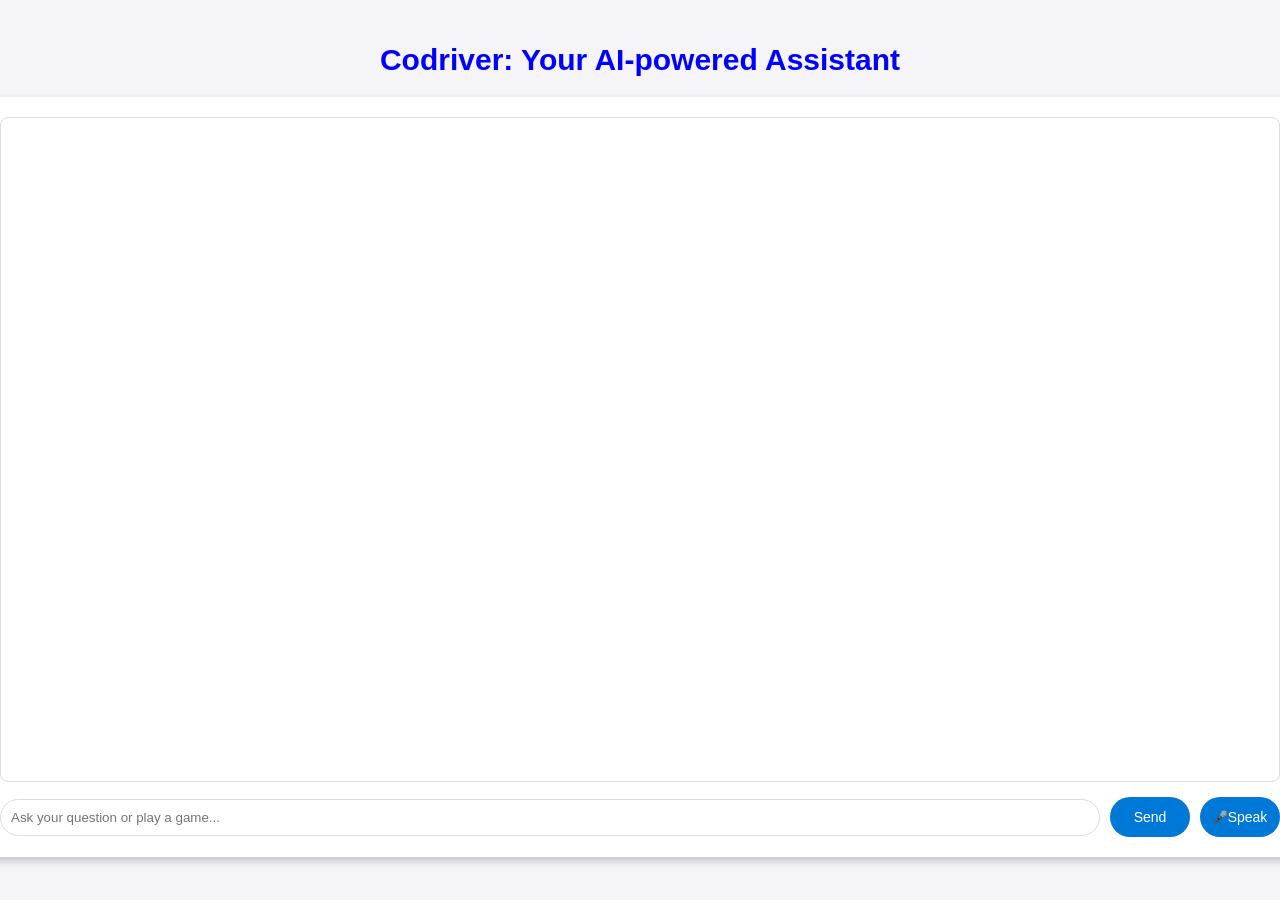
==== codriver.html @ e2db0a2f "v01.2" ====
<!DOCTYPE html>
<html lang="en">
<head>
    <meta charset="UTF-8">
    <meta name="viewport" content="width=device-width, initial-scale=1.0">
    <title>Codriver - Your AI-powered Assistant</title>
    <style>
        body {
            font-family: Arial, sans-serif;
            margin: 0;
            padding: 0;
            background-color: #f4f4f9;
        }
        .fullscreen-container {
            width: 100vw;
            height: 100vh;
            display: flex;
            flex-direction: column;
            align-items: center;
            justify-content: center;
        }
        .title {
            color: blue;
            font-size: 30px; /* Reduced font size */
            font-weight: bold;
            text-align: center;
            margin-bottom: 20px;
        }
        .chat-container {
            width: 100%;
            height: 80%;
            background: white;
            border-radius: 10px;
            box-shadow: 0 4px 8px rgba(0, 0, 0, 0.2);
            padding: 20px;
            display: flex;
            flex-direction: column;
        }
        .message-area {
            flex: 1;
            overflow-y: auto;
            border: 1px solid #ddd;
            border-radius: 8px;
            padding: 10px;
            margin-bottom: 15px;
        }
        .input-area {
            display: flex;
            gap: 10px;
            align-items: center;
            position: relative;
        }
        .input-area input {
            flex: 1;
            padding: 10px;
            border: 1px solid #ddd;
            border-radius: 20px;
        }
        .input-area button {
            padding: 8px;
            width: 80px;
            height: 40px;
            border: none;
            background-color: #0078d7;
            color: white;
            border-radius: 20px;
            cursor: pointer;
            font-size: 14px;
            display: flex;
            justify-content: center;
            align-items: center;
        }
        .input-area button span {
            font-size: 12px;
        }
        .input-area button:hover {
            background-color: #005cbf;
        }
        .mic-status {
            position: absolute;
            top: -25px; /* Position above the input field */
            left: 50%;
            transform: translateX(-50%);
            font-size: 14px;
            font-weight: bold;
            color: red;
            display: none; /* Hidden by default */
        }
    </style>
</head>
<body>
    <div class="fullscreen-container">
        <!-- Title inside the frame -->
        <div class="title">
            Codriver: Your AI-powered Assistant
        </div>
        <div class="chat-container">
            <div class="message-area" id="messageArea">
                <!-- Messages will appear here -->
            </div>
            <div class="input-area">
                <span class="mic-status" id="micStatus">Listening...</span>
                <input type="text" id="userInput" placeholder="Ask your question or play a game...">
                <button onclick="sendMessage()">Send</button>
                <button onclick="startListening()"><span>🎤</span> Speak</button>
            </div>
        </div>
    </div>

    <script>
        const userInput = document.getElementById("userInput");
        const messageArea = document.getElementById("messageArea");
        const micStatus = document.getElementById("micStatus"); // Mic status indicator
        let isGuessingGameActive = false;
        let randomNumber = 0;

        // Enable "Enter" key functionality
        userInput.addEventListener("keypress", function (event) {
            if (event.key === "Enter") {
                sendMessage();
            }
        });

        // Voice recognition setup
        const recognition = new (window.SpeechRecognition || window.webkitSpeechRecognition)();
        recognition.lang = "en-US";
        recognition.interimResults = false;

        recognition.addEventListener("start", () => {
            micStatus.style.display = "block"; // Show mic status
        });

        recognition.addEventListener("end", () => {
            micStatus.style.display = "none"; // Hide mic status
        });

        recognition.addEventListener("result", (event) => {
            const speechToText = event.results[0][0].transcript;
            userInput.value = speechToText;
            sendMessage();
        });

        function startListening() {
            recognition.start();
        }

        async function sendMessage() {
            const input = userInput.value.trim();
            if (!input) return;

            const userMessage = document.createElement("p");
            userMessage.textContent = "You: " + input;
            messageArea.appendChild(userMessage);

            let response;

            if (isGuessingGameActive) {
                const guess = parseInt(input);
                if (isNaN(guess)) {
                    response = "Please enter a valid number between 1 and 10.";
                } else if (guess === randomNumber) {
                    response = "Congratulations! You guessed it right!";
                    isGuessingGameActive = false; // End the game
                } else {
                    response = guess > randomNumber ? "Too high! Try again." : "Too low! Try again.";
                }
            } 
            // Weather-related queries prioritized
            else if (/weather/i.test(input)) {
                response = "I currently can't fetch weather information, but I could integrate a weather API to provide live updates!";
            } 
            // Joke, riddle, fun fact queries
            else if (/joke/i.test(input)) {
                response = getRandomJoke();
            } else if (/riddle/i.test(input)) {
                response = getRandomRiddle();
            } else if (/fun fact/i.test(input)) {
                response = getRandomFunFact();
            } 
            // Time queries
            else if (/time|what time is it/i.test(input)) {
                const currentTime = formatTime(new Date());
                response = `The current time is ${currentTime.text}.`;
            } 
            // Greetings
            else if (/hello|hi/i.test(input)) {
                response = "Hello! How can I assist you today?";
            } 
            // Math queries handled last
            else {
                const mathQuery = input.match(/(?:what'?s|what is|calculate|^)([\d\+\-\*\/\s]+)/i);
                if (mathQuery) {
                    try {
                        const mathExpression = mathQuery[1].replace(/\s+/g, "");
                        const result = Function(`'use strict'; return (${mathExpression})`)();
                        response = `The result is ${result}`;
                    } catch {
                        response = "I couldn't calculate that. Please check your expression.";
                    }
                } else {
                    response = "Sorry, I didn't understand that. Can you try again?";
                }
            }

            const assistantMessage = document.createElement("div");
            assistantMessage.style.display = "flex";
            assistantMessage.style.alignItems = "center";

            const textNode = document.createElement("p");
            textNode.style.color = "blue";
            textNode.textContent = "Codriver: " + response;

            const speakButton = document.createElement("button");
            speakButton.textContent = "🔊";
            speakButton.onclick = () => speak(response);

            assistantMessage.appendChild(textNode);
            assistantMessage.appendChild(speakButton);
            messageArea.appendChild(assistantMessage);

            userInput.value = "";
            messageArea.scrollTop = messageArea.scrollHeight;
        }

        function getRandomJoke() {
            const jokes = [
                "Why don't scientists trust atoms? Because they make up everything!",
                "Why did the scarecrow win an award? Because he was outstanding in his field!",
                "Why do bicycles fall over? Because they're two-tired!"
            ];
            return jokes[Math.floor(Math.random() * jokes.length)];
        }

        function getRandomRiddle() {
            const riddles = [
                "What has keys but can't open locks? A piano.",
                "What can travel around the world while staying in one spot? A stamp.",
                "I speak without a mouth and hear without ears. I have no body, but I come alive with wind. What am I? An echo."
            ];
            return riddles[Math.floor(Math.random() * riddles.length)];
        }

        function getRandomFunFact() {
            const funFacts = [
                "Did you know honey never spoils?",
                "Did you know a single cloud can weigh over a million pounds?",
                "Did you know bananas are berries, but strawberries aren't?"
            ];
            return funFacts[Math.floor(Math.random() * funFacts.length)];
        }

        function formatTime(date) {
            const hours = date.getHours() % 12 || 12;
            const minutes = String(date.getMinutes()).padStart(2, "0");
            const spokenMinutes = minutes === "00" ? "o'clock" : minutes.split("").join(" ");
            const period = date.getHours() >= 12 ? "PM" : "AM";

            return {
                text: `${hours}:${minutes} ${period}`,
                spoken: `${hours} ${spokenMinutes} ${period}`
            };
        }

                function speak(text) {
            const utterance = new SpeechSynthesisUtterance(text);
            utterance.lang = "en-US";

            const voices = window.speechSynthesis.getVoices();
            utterance.voice = voices.find(voice =>
                voice.name.includes("Microsoft") ||
                voice.name.includes("Google") ||
                voice.name.includes("Natural")
            ) || voices[0];

            utterance.pitch = 1.0;
            utterance.rate = 0.9;
            utterance.volume = 1.0;

            window.speechSynthesis.speak(utterance);
        }
    </script>
</body>
</html>
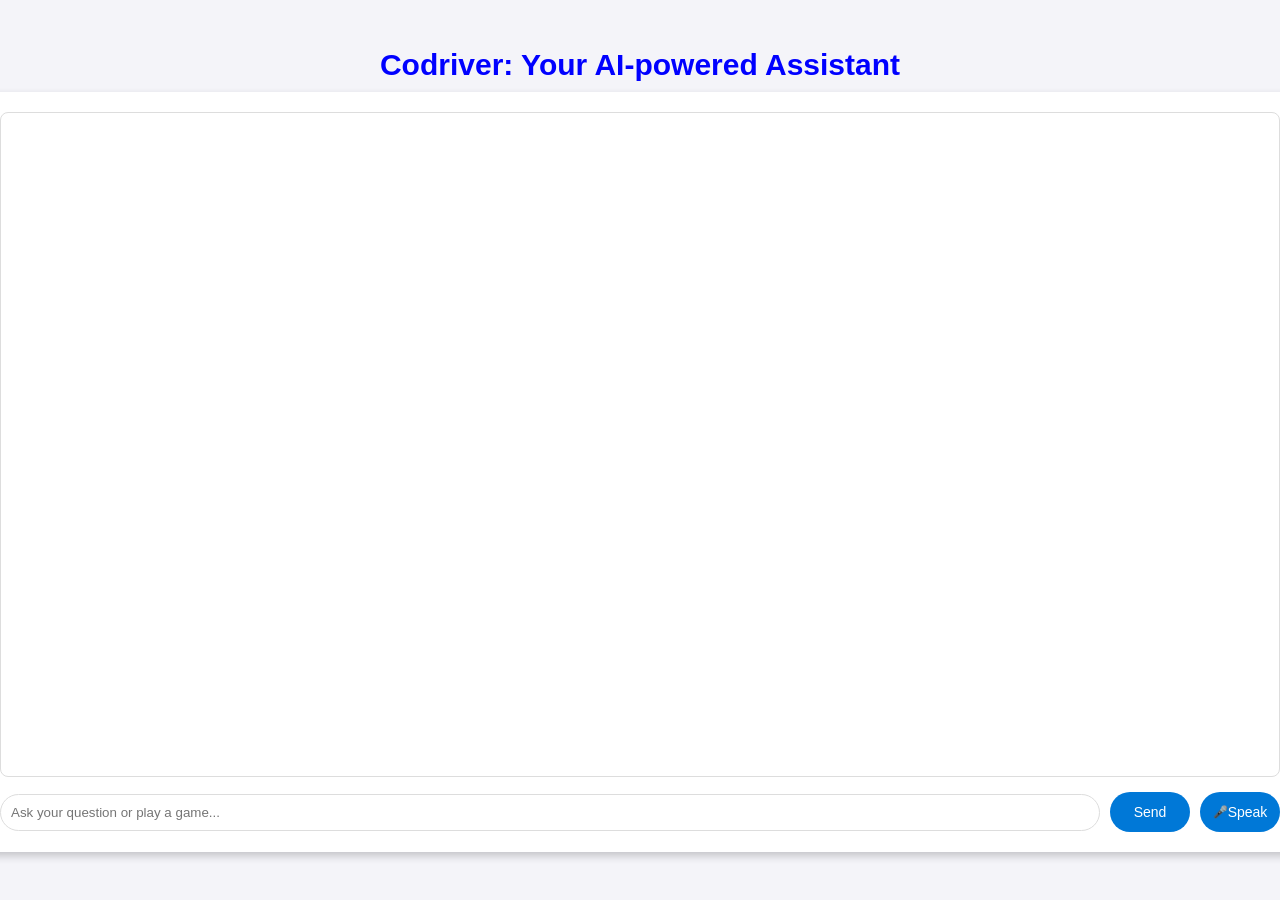
==== commit 9b717fa6: "v01.3" ====
--- a/codriver.html
+++ b/codriver.html
@@ -21,10 +21,17 @@
         }
         .title {
             color: blue;
-            font-size: 30px; /* Reduced font size */
+            font-size: 30px;
             font-weight: bold;
             text-align: center;
-            margin-bottom: 20px;
+            margin-bottom: 10px;
+        }
+        .mic-status {
+            font-size: 14px;
+            font-weight: bold;
+            color: red;
+            margin-bottom: 10px;
+            display: none;
         }
         .chat-container {
             width: 100%;
@@ -48,7 +55,6 @@
             display: flex;
             gap: 10px;
             align-items: center;
-            position: relative;
         }
         .input-area input {
             flex: 1;
@@ -76,30 +82,19 @@
         .input-area button:hover {
             background-color: #005cbf;
         }
-        .mic-status {
-            position: absolute;
-            top: -25px; /* Position above the input field */
-            left: 50%;
-            transform: translateX(-50%);
-            font-size: 14px;
-            font-weight: bold;
-            color: red;
-            display: none; /* Hidden by default */
-        }
     </style>
 </head>
 <body>
     <div class="fullscreen-container">
-        <!-- Title inside the frame -->
         <div class="title">
             Codriver: Your AI-powered Assistant
         </div>
+        <div class="mic-status" id="micStatus">Listening...</div>
         <div class="chat-container">
             <div class="message-area" id="messageArea">
                 <!-- Messages will appear here -->
             </div>
             <div class="input-area">
-                <span class="mic-status" id="micStatus">Listening...</span>
                 <input type="text" id="userInput" placeholder="Ask your question or play a game...">
                 <button onclick="sendMessage()">Send</button>
                 <button onclick="startListening()"><span>🎤</span> Speak</button>
@@ -110,28 +105,36 @@
     <script>
         const userInput = document.getElementById("userInput");
         const messageArea = document.getElementById("messageArea");
-        const micStatus = document.getElementById("micStatus"); // Mic status indicator
+        const micStatus = document.getElementById("micStatus");
+        const NYT_API_KEY = "A8tN7lYDQlps0uy4xub1BLFVpoHxHgr1"; // NYT API key
+        const RAPID_API_URL = 'https://free-chatgpt-api.p.rapidapi.com/chat-completion-one?prompt=hello';
+        const RAPID_API_OPTIONS = {
+            method: 'GET',
+            headers: {
+                'x-rapidapi-key': '80edef5238msh83482fbd049c54ap1cc41djsn4b6d251414fc',
+                'x-rapidapi-host': 'free-chatgpt-api.p.rapidapi.com'
+            }
+        };
+
         let isGuessingGameActive = false;
         let randomNumber = 0;
 
-        // Enable "Enter" key functionality
         userInput.addEventListener("keypress", function (event) {
             if (event.key === "Enter") {
                 sendMessage();
             }
         });
 
-        // Voice recognition setup
         const recognition = new (window.SpeechRecognition || window.webkitSpeechRecognition)();
         recognition.lang = "en-US";
         recognition.interimResults = false;
 
         recognition.addEventListener("start", () => {
-            micStatus.style.display = "block"; // Show mic status
+            micStatus.style.display = "block";
         });
 
         recognition.addEventListener("end", () => {
-            micStatus.style.display = "none"; // Hide mic status
+            micStatus.style.display = "none";
         });
 
         recognition.addEventListener("result", (event) => {
@@ -142,6 +145,27 @@
 
         function startListening() {
             recognition.start();
+        }
+
+        async function fetchNYTTopStories() {
+            try {
+                const response = await fetch(`https://api.nytimes.com/svc/topstories/v2/home.json?api-key=${NYT_API_KEY}`);
+                const data = await response.json();
+                const articles = data.results.slice(0, 5);
+                return articles.map(article => article.title).join("\n");
+            } catch (error) {
+                return "Sorry, I couldn't fetch the top stories right now.";
+            }
+        }
+
+        async function fetchRapidAPI() {
+            try {
+                const response = await fetch(RAPID_API_URL, RAPID_API_OPTIONS);
+                const result = await response.text();
+                return result;
+            } catch (error) {
+                return "Sorry, I couldn't fetch the information from RapidAPI.";
+            }
         }
 
         async function sendMessage() {
@@ -160,34 +184,34 @@
                     response = "Please enter a valid number between 1 and 10.";
                 } else if (guess === randomNumber) {
                     response = "Congratulations! You guessed it right!";
-                    isGuessingGameActive = false; // End the game
+                    isGuessingGameActive = false;
                 } else {
                     response = guess > randomNumber ? "Too high! Try again." : "Too low! Try again.";
                 }
             } 
-            // Weather-related queries prioritized
-            else if (/weather/i.test(input)) {
-                response = "I currently can't fetch weather information, but I could integrate a weather API to provide live updates!";
-            } 
-            // Joke, riddle, fun fact queries
-            else if (/joke/i.test(input)) {
+            // Handle weather-related queries
+            else if (/weather|forecast|temperature/i.test(input)) {
+                response = "I currently can't fetch live weather information. However, I could integrate a weather API to provide accurate updates!";
+            } else if (/play a game/i.test(input)) {
+                isGuessingGameActive = true;
+                randomNumber = Math.floor(Math.random() * 10) + 1;
+                response = "Great! I have picked a number between 1 and 10. Try to guess it!";
+            } else if (/top stories|news/i.test(input)) {
+                response = await fetchNYTTopStories();
+            } else if (/fetch rapidapi/i.test(input)) {
+                response = await fetchRapidAPI();
+            } else if (/joke/i.test(input)) {
                 response = getRandomJoke();
             } else if (/riddle/i.test(input)) {
                 response = getRandomRiddle();
             } else if (/fun fact/i.test(input)) {
                 response = getRandomFunFact();
-            } 
-            // Time queries
-            else if (/time|what time is it/i.test(input)) {
+            } else if (/time|what time is it/i.test(input)) {
                 const currentTime = formatTime(new Date());
                 response = `The current time is ${currentTime.text}.`;
-            } 
-            // Greetings
-            else if (/hello|hi/i.test(input)) {
+            } else if (/hello|hi/i.test(input)) {
                 response = "Hello! How can I assist you today?";
-            } 
-            // Math queries handled last
-            else {
+            } else {
                 const mathQuery = input.match(/(?:what'?s|what is|calculate|^)([\d\+\-\*\/\s]+)/i);
                 if (mathQuery) {
                     try {
@@ -222,11 +246,13 @@
             messageArea.scrollTop = messageArea.scrollHeight;
         }
 
-        function getRandomJoke() {
+                function getRandomJoke() {
             const jokes = [
                 "Why don't scientists trust atoms? Because they make up everything!",
                 "Why did the scarecrow win an award? Because he was outstanding in his field!",
-                "Why do bicycles fall over? Because they're two-tired!"
+                "Why do bicycles fall over? Because they're two-tired!",
+                "Why was the math book sad? Because it had too many problems.",
+                "Why did the tomato blush? Because it saw the salad dressing!"
             ];
             return jokes[Math.floor(Math.random() * jokes.length)];
         }
@@ -235,16 +261,23 @@
             const riddles = [
                 "What has keys but can't open locks? A piano.",
                 "What can travel around the world while staying in one spot? A stamp.",
-                "I speak without a mouth and hear without ears. I have no body, but I come alive with wind. What am I? An echo."
+                "I speak without a mouth and hear without ears. I have no body, but I come alive with wind. What am I? An echo.",
+                "The more of this you take, the more you leave behind. What is it? Footsteps.",
+                "I am not alive, but I can grow. I don’t have lungs, but I need air. What am I? Fire."
             ];
             return riddles[Math.floor(Math.random() * riddles.length)];
         }
 
         function getRandomFunFact() {
             const funFacts = [
-                "Did you know honey never spoils?",
-                "Did you know a single cloud can weigh over a million pounds?",
-                "Did you know bananas are berries, but strawberries aren't?"
+                "Did you know? Honey never spoils!",
+                "A single cloud can weigh over a million pounds.",
+                "Bananas are berries, but strawberries aren't!",
+                "Sharks existed before trees.",
+                "Octopuses have three hearts.",
+                "The Eiffel Tower can grow taller in the summer.",
+                "There are more stars in the universe than grains of sand on Earth.",
+                "Sloths can take up to a month to digest a single meal."
             ];
             return funFacts[Math.floor(Math.random() * funFacts.length)];
         }
@@ -261,7 +294,7 @@
             };
         }
 
-                function speak(text) {
+        function speak(text) {
             const utterance = new SpeechSynthesisUtterance(text);
             utterance.lang = "en-US";
 
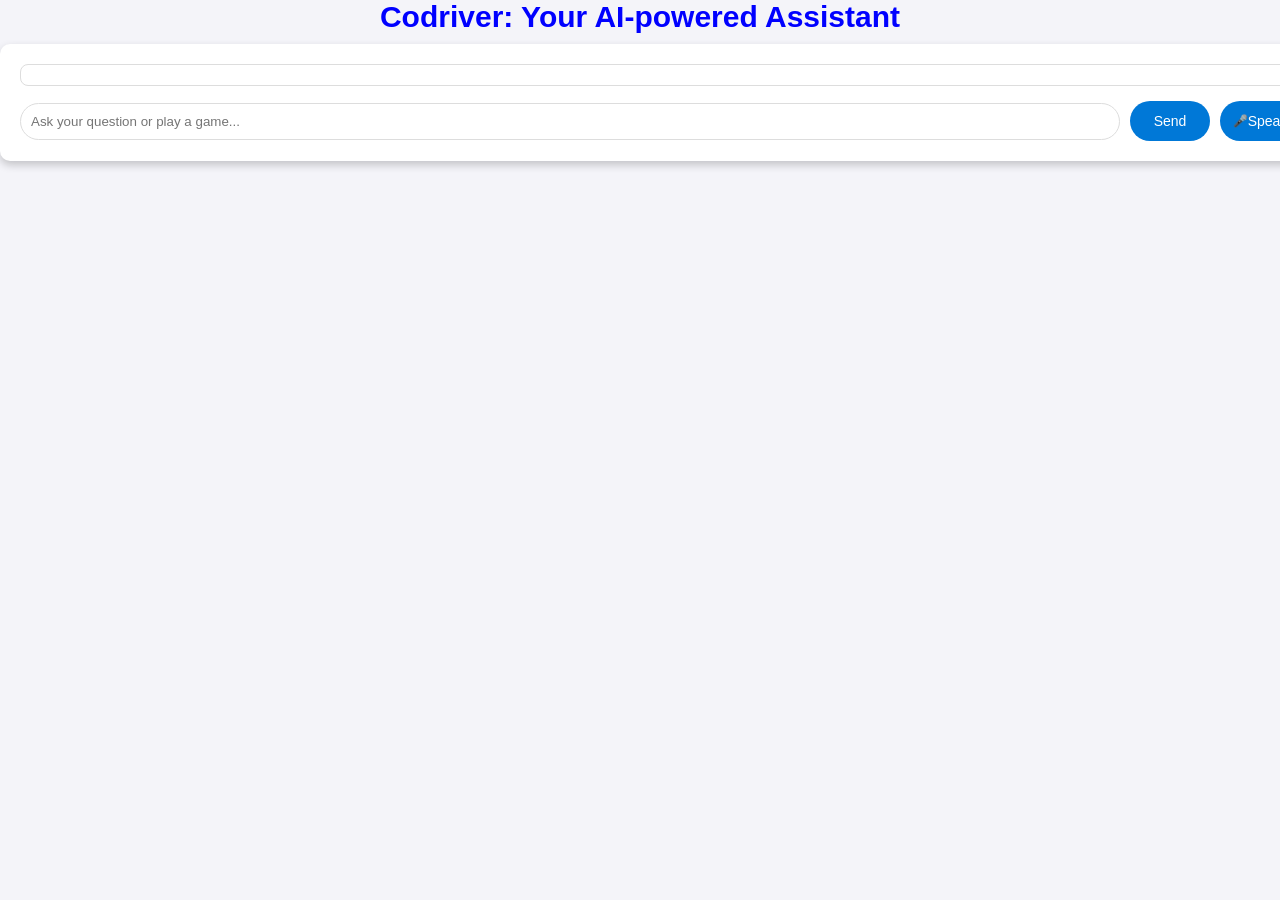
==== commit 5538daed: "v01.4" ====
--- a/codriver.html
+++ b/codriver.html
@@ -13,7 +13,7 @@
         }
         .fullscreen-container {
             width: 100vw;
-            height: 100vh;
+            height: 100vh
             display: flex;
             flex-direction: column;
             align-items: center;
@@ -106,7 +106,7 @@
         const userInput = document.getElementById("userInput");
         const messageArea = document.getElementById("messageArea");
         const micStatus = document.getElementById("micStatus");
-        const NYT_API_KEY = "A8tN7lYDQlps0uy4xub1BLFVpoHxHgr1"; // NYT API key
+        const NYT_API_KEY = "N8j8mb3TSiexCbefuDeT1Ap5MgKPGwmw"; // Updated NYT API key
         const RAPID_API_URL = 'https://free-chatgpt-api.p.rapidapi.com/chat-completion-one?prompt=hello';
         const RAPID_API_OPTIONS = {
             method: 'GET',
@@ -150,11 +150,15 @@
         async function fetchNYTTopStories() {
             try {
                 const response = await fetch(`https://api.nytimes.com/svc/topstories/v2/home.json?api-key=${NYT_API_KEY}`);
+                if (!response.ok) {
+                    throw new Error(`Error: ${response.status} ${response.statusText}`);
+                }
                 const data = await response.json();
                 const articles = data.results.slice(0, 5);
-                return articles.map(article => article.title).join("\n");
+                return articles.map(article => `• ${article.title}`).join("\n");
             } catch (error) {
-                return "Sorry, I couldn't fetch the top stories right now.";
+                console.error("Failed to fetch news:", error);
+                return "Sorry, I couldn't fetch the top stories. Please check your network or API key.";
             }
         }
 
@@ -164,6 +168,7 @@
                 const result = await response.text();
                 return result;
             } catch (error) {
+                console.error("Failed to fetch from RapidAPI:", error);
                 return "Sorry, I couldn't fetch the information from RapidAPI.";
             }
         }
@@ -243,29 +248,7 @@
             messageArea.appendChild(assistantMessage);
 
             userInput.value = "";
-            messageArea.scrollTop = messageArea.scrollHeight;
-        }
-
-                function getRandomJoke() {
-            const jokes = [
-                "Why don't scientists trust atoms? Because they make up everything!",
-                "Why did the scarecrow win an award? Because he was outstanding in his field!",
-                "Why do bicycles fall over? Because they're two-tired!",
-                "Why was the math book sad? Because it had too many problems.",
-                "Why did the tomato blush? Because it saw the salad dressing!"
-            ];
-            return jokes[Math.floor(Math.random() * jokes.length)];
-        }
-
-        function getRandomRiddle() {
-            const riddles = [
-                "What has keys but can't open locks? A piano.",
-                "What can travel around the world while staying in one spot? A stamp.",
-                "I speak without a mouth and hear without ears. I have no body, but I come alive with wind. What am I? An echo.",
-                "The more of this you take, the more you leave behind. What is it? Footsteps.",
-                "I am not alive, but I can grow. I don’t have lungs, but I need air. What am I? Fire."
-            ];
-            return riddles[Math.floor(Math.random() * riddles.length)];
+                        messageArea.scrollTop = messageArea.scrollHeight;
         }
 
         function getRandomFunFact() {
@@ -311,6 +294,28 @@
 
             window.speechSynthesis.speak(utterance);
         }
+
+        function getRandomJoke() {
+            const jokes = [
+                "Why don't scientists trust atoms? Because they make up everything!",
+                "Why did the scarecrow win an award? Because he was outstanding in his field!",
+                "Why do bicycles fall over? Because they're two-tired!",
+                "Why was the math book sad? Because it had too many problems.",
+                "Why did the tomato blush? Because it saw the salad dressing!"
+            ];
+            return jokes[Math.floor(Math.random() * jokes.length)];
+        }
+
+        function getRandomRiddle() {
+            const riddles = [
+                "What has keys but can't open locks? A piano.",
+                "What can travel around the world while staying in one spot? A stamp.",
+                "I speak without a mouth and hear without ears. I have no body, but I come alive with wind. What am I? An echo.",
+                "The more of this you take, the more you leave behind. What is it? Footsteps.",
+                "I am not alive, but I can grow. I don’t have lungs, but I need air. What am I? Fire."
+            ];
+            return riddles[Math.floor(Math.random() * riddles.length)];
+        }
     </script>
 </body>
 </html>
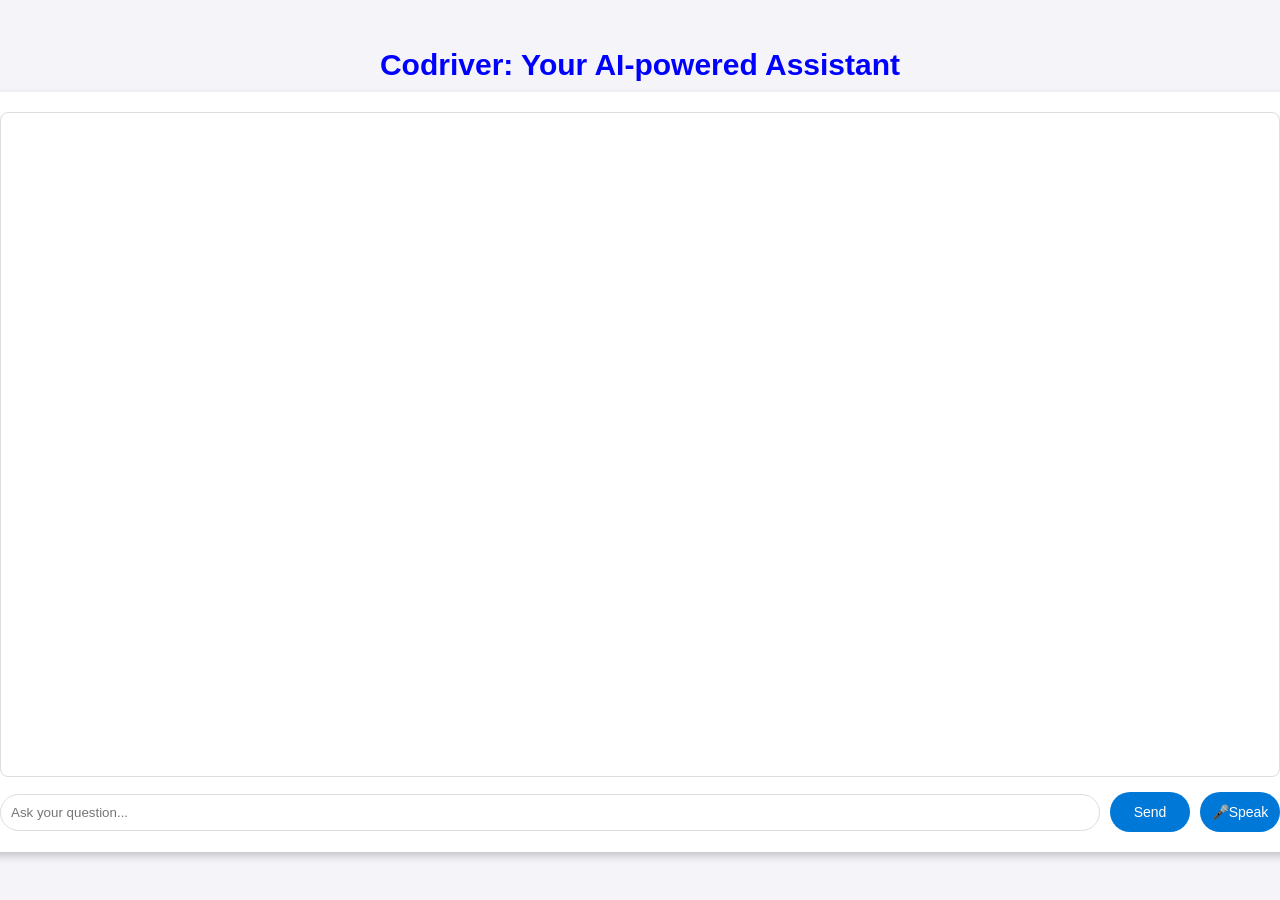
==== commit 23d231e7: "v01.5" ====
--- a/codriver.html
+++ b/codriver.html
@@ -1,321 +1,314 @@
 <!DOCTYPE html>
 <html lang="en">
 <head>
-    <meta charset="UTF-8">
-    <meta name="viewport" content="width=device-width, initial-scale=1.0">
-    <title>Codriver - Your AI-powered Assistant</title>
-    <style>
-        body {
-            font-family: Arial, sans-serif;
-            margin: 0;
-            padding: 0;
-            background-color: #f4f4f9;
-        }
-        .fullscreen-container {
-            width: 100vw;
-            height: 100vh
-            display: flex;
-            flex-direction: column;
-            align-items: center;
-            justify-content: center;
-        }
-        .title {
-            color: blue;
-            font-size: 30px;
-            font-weight: bold;
-            text-align: center;
-            margin-bottom: 10px;
-        }
-        .mic-status {
-            font-size: 14px;
-            font-weight: bold;
-            color: red;
-            margin-bottom: 10px;
-            display: none;
-        }
-        .chat-container {
-            width: 100%;
-            height: 80%;
-            background: white;
-            border-radius: 10px;
-            box-shadow: 0 4px 8px rgba(0, 0, 0, 0.2);
-            padding: 20px;
-            display: flex;
-            flex-direction: column;
-        }
-        .message-area {
-            flex: 1;
-            overflow-y: auto;
-            border: 1px solid #ddd;
-            border-radius: 8px;
-            padding: 10px;
-            margin-bottom: 15px;
-        }
-        .input-area {
-            display: flex;
-            gap: 10px;
-            align-items: center;
-        }
-        .input-area input {
-            flex: 1;
-            padding: 10px;
-            border: 1px solid #ddd;
-            border-radius: 20px;
-        }
-        .input-area button {
-            padding: 8px;
-            width: 80px;
-            height: 40px;
-            border: none;
-            background-color: #0078d7;
-            color: white;
-            border-radius: 20px;
-            cursor: pointer;
-            font-size: 14px;
-            display: flex;
-            justify-content: center;
-            align-items: center;
-        }
-        .input-area button span {
-            font-size: 12px;
-        }
-        .input-area button:hover {
-            background-color: #005cbf;
-        }
-    </style>
+  <meta charset="UTF-8" />
+  <meta name="viewport" content="width=device-width, initial-scale=1.0" />
+  <title>Codriver - Your AI-powered Assistant</title>
+  <style>
+    body {
+      font-family: Arial, sans-serif;
+      margin: 0;
+      padding: 0;
+      background-color: #f4f4f9;
+    }
+    .fullscreen-container {
+      width: 100vw;
+      height: 100vh;
+      display: flex;
+      flex-direction: column;
+      align-items: center;
+      justify-content: center;
+    }
+    .title {
+      color: blue;
+      font-size: 30px;
+      font-weight: bold;
+      text-align: center;
+      margin-bottom: 10px;
+    }
+    .mic-status {
+      font-size: 14px;
+      font-weight: bold;
+      color: red;
+      margin-bottom: 10px;
+      display: none;
+    }
+    .chat-container {
+      width: 100%;
+      height: 80%;
+      background: white;
+      border-radius: 10px;
+      box-shadow: 0 4px 8px rgba(0, 0, 0, 0.2);
+      padding: 20px;
+      display: flex;
+      flex-direction: column;
+    }
+    .message-area {
+      flex: 1;
+      overflow-y: auto;
+      border: 1px solid #ddd;
+      border-radius: 8px;
+      padding: 10px;
+      margin-bottom: 15px;
+    }
+    .input-area {
+      display: flex;
+      gap: 10px;
+      align-items: center;
+    }
+    .input-area input {
+      flex: 1;
+      padding: 10px;
+      border: 1px solid #ddd;
+      border-radius: 20px;
+    }
+    .input-area button {
+      padding: 8px;
+      width: 80px;
+      height: 40px;
+      border: none;
+      background-color: #0078d7;
+      color: white;
+      border-radius: 20px;
+      cursor: pointer;
+      font-size: 14px;
+      display: flex;
+      justify-content: center;
+      align-items: center;
+    }
+    .input-area button:hover {
+      background-color: #005cbf;
+    }
+    .assistant-message-container {
+      display: flex;
+      align-items: center;
+      gap: 10px;
+    }
+    .user-message {
+      background-color: #d1e7dd;
+      padding: 8px;
+      border-radius: 5px;
+      margin: 5px 0;
+      font-size: 16px;
+      color: #000;
+      text-align: right;
+    }
+    .assistant-message {
+      background-color: #e3f2fd;
+      padding: 8px;
+      border-radius: 5px;
+      margin: 5px 0;
+      font-size: 16px;
+      color: #000;
+    }
+  </style>
 </head>
 <body>
-    <div class="fullscreen-container">
-        <div class="title">
-            Codriver: Your AI-powered Assistant
-        </div>
-        <div class="mic-status" id="micStatus">Listening...</div>
-        <div class="chat-container">
-            <div class="message-area" id="messageArea">
-                <!-- Messages will appear here -->
-            </div>
-            <div class="input-area">
-                <input type="text" id="userInput" placeholder="Ask your question or play a game...">
-                <button onclick="sendMessage()">Send</button>
-                <button onclick="startListening()"><span>🎤</span> Speak</button>
-            </div>
-        </div>
+  <div class="fullscreen-container">
+    <div class="title">Codriver: Your AI-powered Assistant</div>
+    <div class="mic-status" id="micStatus">Listening...</div>
+    <div class="chat-container">
+      <div class="message-area" id="messageArea"></div>
+      <div class="input-area">
+        <input type="text" id="userInput" placeholder="Ask your question..." />
+        <button onclick="sendMessage()">Send</button>
+        <button onclick="startListening()"><span>🎤</span> Speak</button>
+      </div>
     </div>
-
-    <script>
-        const userInput = document.getElementById("userInput");
-        const messageArea = document.getElementById("messageArea");
-        const micStatus = document.getElementById("micStatus");
-        const NYT_API_KEY = "N8j8mb3TSiexCbefuDeT1Ap5MgKPGwmw"; // Updated NYT API key
-        const RAPID_API_URL = 'https://free-chatgpt-api.p.rapidapi.com/chat-completion-one?prompt=hello';
-        const RAPID_API_OPTIONS = {
-            method: 'GET',
-            headers: {
-                'x-rapidapi-key': '80edef5238msh83482fbd049c54ap1cc41djsn4b6d251414fc',
-                'x-rapidapi-host': 'free-chatgpt-api.p.rapidapi.com'
-            }
-        };
-
-        let isGuessingGameActive = false;
-        let randomNumber = 0;
-
-        userInput.addEventListener("keypress", function (event) {
-            if (event.key === "Enter") {
-                sendMessage();
-            }
-        });
-
-        const recognition = new (window.SpeechRecognition || window.webkitSpeechRecognition)();
-        recognition.lang = "en-US";
-        recognition.interimResults = false;
-
-        recognition.addEventListener("start", () => {
-            micStatus.style.display = "block";
-        });
-
-        recognition.addEventListener("end", () => {
-            micStatus.style.display = "none";
-        });
-
-        recognition.addEventListener("result", (event) => {
-            const speechToText = event.results[0][0].transcript;
-            userInput.value = speechToText;
-            sendMessage();
-        });
-
-        function startListening() {
-            recognition.start();
+  </div>
+
+  <script>
+    // Global variables for game integration
+    let gameActive = false;
+    let secretNumber = null;
+
+    const userInput = document.getElementById("userInput");
+    const messageArea = document.getElementById("messageArea");
+    const micStatus = document.getElementById("micStatus");
+    const WEATHER_API_KEY = "5b72dabcdd9d4b67a75170510250304";
+    const NYT_API_KEY = "N8j8mb3TSiexCbefuDeT1Ap5MgKPGwmw";
+
+    userInput.addEventListener("keypress", (event) => {
+      if (event.key === "Enter") sendMessage();
+    });
+
+    const recognition = new (window.SpeechRecognition || window.webkitSpeechRecognition)();
+    recognition.lang = "en-US";
+    recognition.interimResults = false;
+
+    recognition.addEventListener("start", () => micStatus.style.display = "block");
+    recognition.addEventListener("end", () => micStatus.style.display = "none");
+
+    recognition.addEventListener("result", (event) => {
+      userInput.value = event.results[0][0].transcript;
+      sendMessage();
+    });
+
+    function startListening() {
+      recognition.start();
+    }
+
+    async function fetchWeather(city) {
+      try {
+        const response = await fetch(`http://api.weatherapi.com/v1/current.json?key=${WEATHER_API_KEY}&q=${city}`);
+        const data = await response.json();
+        return `🌤 Weather in ${data.location.name}: ${data.current.temp_c}°C, ${data.current.condition.text}`;
+      } catch (error) {
+        return "Sorry, I couldn't fetch the weather.";
+      }
+    }
+
+    async function fetchNews() {
+      try {
+        const response = await fetch(`https://api.nytimes.com/svc/topstories/v2/home.json?api-key=${NYT_API_KEY}`);
+        const data = await response.json();
+        return data.results.slice(0, 5).map(article => `• ${article.title}`).join("\n");
+      } catch (error) {
+        return "Sorry, I couldn't fetch the top news.";
+      }
+    }
+
+    function getRandomQuote() {
+      return [
+        "The only limit to our realization of tomorrow is our doubts of today.",
+        "Be the change you wish to see in the world.",
+        "Life is 10% what happens to us and 90% how we react to it.",
+        "Keep your face always toward the sunshine—and shadows will fall behind you."
+      ][Math.floor(Math.random() * 4)];
+    }
+
+    function getRandomFunFact() {
+      return [
+        "Honey never spoils!",
+        "Bananas are berries, but strawberries aren't!",
+        "Sharks existed before trees.",
+        "Octopuses have three hearts."
+      ][Math.floor(Math.random() * 4)];
+    }
+
+    function getRandomJoke() {
+      return [
+        "Why don't scientists trust atoms? Because they make up everything!",
+        "Why did the scarecrow win an award? Because he was outstanding in his field!",
+        "I told my computer I needed a break, and it said 'No problem, I'll go to sleep.'"
+      ][Math.floor(Math.random() * 3)];
+    }
+
+    function getRandomRiddle() {
+      return [
+        "What has keys but can’t open locks? A piano.",
+        "What can travel around the world while staying in one spot? A stamp.",
+        "What gets wetter the more it dries? A towel."
+      ][Math.floor(Math.random() * 3)];
+    }
+
+    function getCurrentTime() {
+      const now = new Date();
+      const hours = now.getHours();
+      const minutes = String(now.getMinutes()).padStart(2, "0");
+      const period = hours >= 12 ? "PM" : "AM";
+      const formattedHours = hours % 12 || 12;
+      return `The current time is ${formattedHours}:${minutes} ${period}`;
+    }
+
+    function speak(text) {
+      const utterance = new SpeechSynthesisUtterance(text);
+      window.speechSynthesis.speak(utterance);
+    }
+
+    async function sendMessage() {
+      const input = userInput.value.trim();
+      if (!input) return;
+
+      // Always display the user's message first
+      const userMessage = document.createElement("p");
+      userMessage.textContent = "You: " + input;
+      userMessage.classList.add("user-message");
+      messageArea.appendChild(userMessage);
+
+      // If a game is active, handle game input first
+      if (gameActive) {
+        if (/exit game/i.test(input)) {
+          gameActive = false;
+          addAssistantMessage("Game exited. How else can I assist you?");
+          userInput.value = "";
+          return;
+        } else if (/^\d+$/.test(input)) {
+          const guess = parseInt(input, 10);
+          if (guess === secretNumber) {
+            gameActive = false;
+            addAssistantMessage("Congratulations! You guessed it right.");
+          } else if (guess < secretNumber) {
+            addAssistantMessage("Too low. Try again!");
+          } else {
+            addAssistantMessage("Too high. Try again!");
+          }
+          userInput.value = "";
+          return;
+        } else {
+          addAssistantMessage("We're in a game! Please enter a number guess or type 'exit game' to quit.");
+          userInput.value = "";
+          return;
         }
-
-        async function fetchNYTTopStories() {
-            try {
-                const response = await fetch(`https://api.nytimes.com/svc/topstories/v2/home.json?api-key=${NYT_API_KEY}`);
-                if (!response.ok) {
-                    throw new Error(`Error: ${response.status} ${response.statusText}`);
-                }
-                const data = await response.json();
-                const articles = data.results.slice(0, 5);
-                return articles.map(article => `• ${article.title}`).join("\n");
-            } catch (error) {
-                console.error("Failed to fetch news:", error);
-                return "Sorry, I couldn't fetch the top stories. Please check your network or API key.";
-            }
+      }
+
+      let response = "";
+
+      // Handle various commands
+      if (/hello|hi|hey|greetings/i.test(input)) {
+        response = "Hello! How can I assist you today?";
+      } else if (/quote/i.test(input)) {
+        response = getRandomQuote();
+      } else if (/weather/i.test(input)) {
+        const city = input.split(" ").pop();
+        response = await fetchWeather(city);
+      } else if (/news/i.test(input)) {
+        response = await fetchNews();
+      } else if (/fun fact/i.test(input)) {
+        response = getRandomFunFact();
+      } else if (/joke/i.test(input)) {
+        response = getRandomJoke();
+      } else if (/riddle/i.test(input)) {
+        response = getRandomRiddle();
+      } else if (/time/i.test(input)) {
+        response = getCurrentTime();
+      } else if (/game/i.test(input)) {
+        gameActive = true;
+        secretNumber = Math.floor(Math.random() * 10) + 1;
+        response = "Let's play a game! I'm thinking of a number between 1 and 10. What's your guess?";
+      } else if (/calculate|what'?s|what is|^[0-9+\-*/().\s]+$/i.test(input)) {
+        try {
+          const expression = input.replace(/[^0-9+\-*/().]/g, "");
+          const result = Function("'use strict'; return (" + expression + ")")();
+          response = `The result is ${result}`;
+        } catch (e) {
+          response = "I couldn't calculate that. Please check your expression.";
         }
-
-        async function fetchRapidAPI() {
-            try {
-                const response = await fetch(RAPID_API_URL, RAPID_API_OPTIONS);
-                const result = await response.text();
-                return result;
-            } catch (error) {
-                console.error("Failed to fetch from RapidAPI:", error);
-                return "Sorry, I couldn't fetch the information from RapidAPI.";
-            }
-        }
-
-        async function sendMessage() {
-            const input = userInput.value.trim();
-            if (!input) return;
-
-            const userMessage = document.createElement("p");
-            userMessage.textContent = "You: " + input;
-            messageArea.appendChild(userMessage);
-
-            let response;
-
-            if (isGuessingGameActive) {
-                const guess = parseInt(input);
-                if (isNaN(guess)) {
-                    response = "Please enter a valid number between 1 and 10.";
-                } else if (guess === randomNumber) {
-                    response = "Congratulations! You guessed it right!";
-                    isGuessingGameActive = false;
-                } else {
-                    response = guess > randomNumber ? "Too high! Try again." : "Too low! Try again.";
-                }
-            } 
-            // Handle weather-related queries
-            else if (/weather|forecast|temperature/i.test(input)) {
-                response = "I currently can't fetch live weather information. However, I could integrate a weather API to provide accurate updates!";
-            } else if (/play a game/i.test(input)) {
-                isGuessingGameActive = true;
-                randomNumber = Math.floor(Math.random() * 10) + 1;
-                response = "Great! I have picked a number between 1 and 10. Try to guess it!";
-            } else if (/top stories|news/i.test(input)) {
-                response = await fetchNYTTopStories();
-            } else if (/fetch rapidapi/i.test(input)) {
-                response = await fetchRapidAPI();
-            } else if (/joke/i.test(input)) {
-                response = getRandomJoke();
-            } else if (/riddle/i.test(input)) {
-                response = getRandomRiddle();
-            } else if (/fun fact/i.test(input)) {
-                response = getRandomFunFact();
-            } else if (/time|what time is it/i.test(input)) {
-                const currentTime = formatTime(new Date());
-                response = `The current time is ${currentTime.text}.`;
-            } else if (/hello|hi/i.test(input)) {
-                response = "Hello! How can I assist you today?";
-            } else {
-                const mathQuery = input.match(/(?:what'?s|what is|calculate|^)([\d\+\-\*\/\s]+)/i);
-                if (mathQuery) {
-                    try {
-                        const mathExpression = mathQuery[1].replace(/\s+/g, "");
-                        const result = Function(`'use strict'; return (${mathExpression})`)();
-                        response = `The result is ${result}`;
-                    } catch {
-                        response = "I couldn't calculate that. Please check your expression.";
-                    }
-                } else {
-                    response = "Sorry, I didn't understand that. Can you try again?";
-                }
-            }
-
-            const assistantMessage = document.createElement("div");
-            assistantMessage.style.display = "flex";
-            assistantMessage.style.alignItems = "center";
-
-            const textNode = document.createElement("p");
-            textNode.style.color = "blue";
-            textNode.textContent = "Codriver: " + response;
-
-            const speakButton = document.createElement("button");
-            speakButton.textContent = "🔊";
-            speakButton.onclick = () => speak(response);
-
-            assistantMessage.appendChild(textNode);
-            assistantMessage.appendChild(speakButton);
-            messageArea.appendChild(assistantMessage);
-
-            userInput.value = "";
-                        messageArea.scrollTop = messageArea.scrollHeight;
-        }
-
-        function getRandomFunFact() {
-            const funFacts = [
-                "Did you know? Honey never spoils!",
-                "A single cloud can weigh over a million pounds.",
-                "Bananas are berries, but strawberries aren't!",
-                "Sharks existed before trees.",
-                "Octopuses have three hearts.",
-                "The Eiffel Tower can grow taller in the summer.",
-                "There are more stars in the universe than grains of sand on Earth.",
-                "Sloths can take up to a month to digest a single meal."
-            ];
-            return funFacts[Math.floor(Math.random() * funFacts.length)];
-        }
-
-        function formatTime(date) {
-            const hours = date.getHours() % 12 || 12;
-            const minutes = String(date.getMinutes()).padStart(2, "0");
-            const spokenMinutes = minutes === "00" ? "o'clock" : minutes.split("").join(" ");
-            const period = date.getHours() >= 12 ? "PM" : "AM";
-
-            return {
-                text: `${hours}:${minutes} ${period}`,
-                spoken: `${hours} ${spokenMinutes} ${period}`
-            };
-        }
-
-        function speak(text) {
-            const utterance = new SpeechSynthesisUtterance(text);
-            utterance.lang = "en-US";
-
-            const voices = window.speechSynthesis.getVoices();
-            utterance.voice = voices.find(voice =>
-                voice.name.includes("Microsoft") ||
-                voice.name.includes("Google") ||
-                voice.name.includes("Natural")
-            ) || voices[0];
-
-            utterance.pitch = 1.0;
-            utterance.rate = 0.9;
-            utterance.volume = 1.0;
-
-            window.speechSynthesis.speak(utterance);
-        }
-
-        function getRandomJoke() {
-            const jokes = [
-                "Why don't scientists trust atoms? Because they make up everything!",
-                "Why did the scarecrow win an award? Because he was outstanding in his field!",
-                "Why do bicycles fall over? Because they're two-tired!",
-                "Why was the math book sad? Because it had too many problems.",
-                "Why did the tomato blush? Because it saw the salad dressing!"
-            ];
-            return jokes[Math.floor(Math.random() * jokes.length)];
-        }
-
-        function getRandomRiddle() {
-            const riddles = [
-                "What has keys but can't open locks? A piano.",
-                "What can travel around the world while staying in one spot? A stamp.",
-                "I speak without a mouth and hear without ears. I have no body, but I come alive with wind. What am I? An echo.",
-                "The more of this you take, the more you leave behind. What is it? Footsteps.",
-                "I am not alive, but I can grow. I don’t have lungs, but I need air. What am I? Fire."
-            ];
-            return riddles[Math.floor(Math.random() * riddles.length)];
-        }
-    </script>
+      } else {
+        response = "Sorry, I didn't understand that.";
+      }
+
+      addAssistantMessage(response);
+      userInput.value = "";
+      messageArea.scrollTop = messageArea.scrollHeight;
+    }
+
+    function addAssistantMessage(response) {
+      const assistantContainer = document.createElement("div");
+      assistantContainer.classList.add("assistant-message-container");
+      
+      const assistantMessage = document.createElement("p");
+      assistantMessage.textContent = "Codriver: " + response;
+      assistantMessage.classList.add("assistant-message");
+      
+      const assistantSpeaker = document.createElement("button");
+      assistantSpeaker.textContent = "🔊";
+      assistantSpeaker.onclick = () => speak(response);
+      
+      assistantContainer.appendChild(assistantMessage);
+      assistantContainer.appendChild(assistantSpeaker);
+      messageArea.appendChild(assistantContainer);
+    }
+  </script>
 </body>
-</html>+</html>
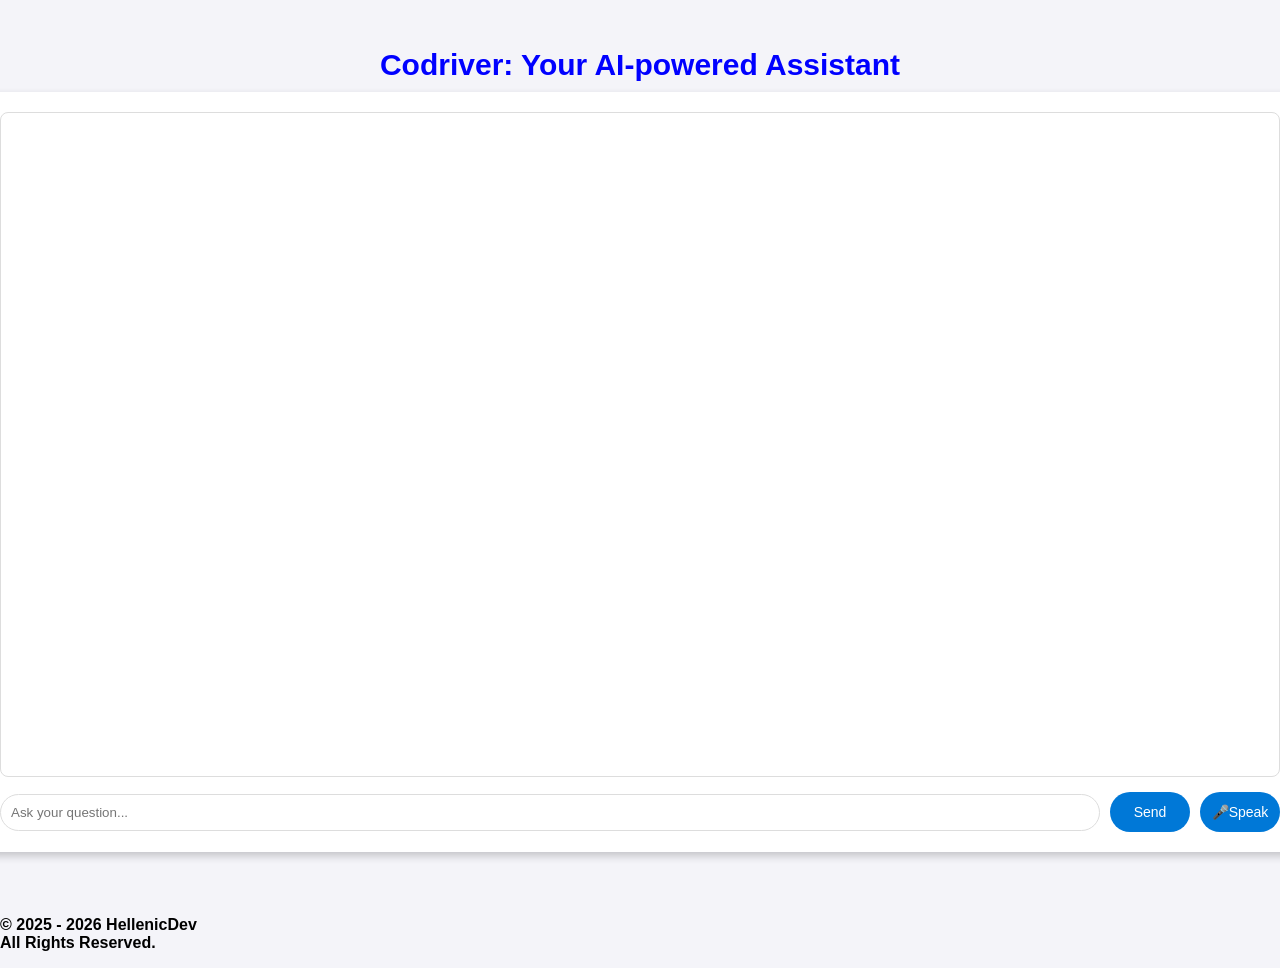
==== commit 6e710bb8: "v01.6" ====
--- a/codriver.html
+++ b/codriver.html
@@ -116,6 +116,31 @@
       </div>
     </div>
   </div>
+  
+  <script>
+  const userPreferences = JSON.parse(localStorage.getItem("preferences")) || { theme: "light" };
+document.body.className = userPreferences.theme;
+
+function changeTheme() {
+  userPreferences.theme = userPreferences.theme === "light" ? "dark" : "light";
+  document.body.className = userPreferences.theme;
+  localStorage.setItem("preferences", JSON.stringify(userPreferences));
+}
+</script>
+
+<script>
+// AI Smart Suggestions
+function getSmartSuggestions(userInput) {
+  const suggestions = {
+    "hello": "Do you need help today?",
+    "weather": "Do you want a weather update?",
+    "news": "Looking for news?",
+    "time": "Would you like to know the current time?",
+    "game": "Want to play a guessing game?",
+  };
+  return suggestions[userInput.toLowerCase()] || "How can I assist you?";
+}
+</script>
 
   <script>
     // Global variables for game integration
@@ -310,5 +335,27 @@
       messageArea.appendChild(assistantContainer);
     }
   </script>
+  <script>
+    async function verifyMessage(userMessage) {
+        const response = await fetch("https://api.altcha.org/verify", {
+            method: "POST",
+            headers: {
+                "Authorization": "Bearer 3ed4a79b5ee969a7022ef5dc",
+                "Content-Type": "application/json"
+            },
+            body: JSON.stringify({ message: userMessage })
+        });
+
+        const verificationResult = await response.json();
+        console.log("Altcha API Response:", verificationResult); // Debugging log
+
+        if (verificationResult.verified === true) { 
+            processMessage(userMessage);  
+        } else {
+            alert("Message verification failed! Server response: " + JSON.stringify(verificationResult));
+        }
+    }
+</script>
+<p> <b> © 2025 - 2026 HellenicDev <br>  All Rights Reserved. </b>
 </body>
 </html>
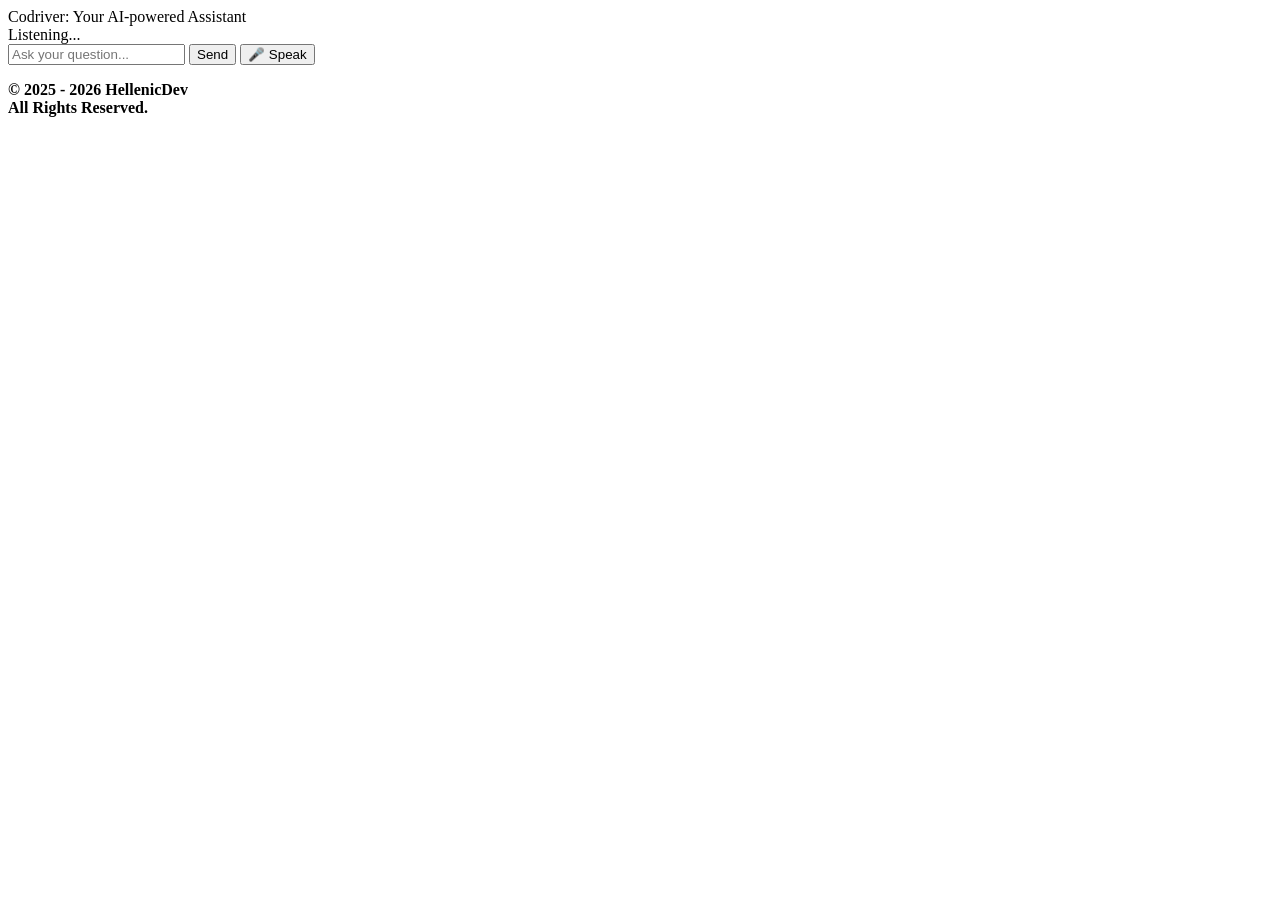
==== commit f581c84e: "v01.7" ====
--- a/codriver.html
+++ b/codriver.html
@@ -4,104 +4,7 @@
   <meta charset="UTF-8" />
   <meta name="viewport" content="width=device-width, initial-scale=1.0" />
   <title>Codriver - Your AI-powered Assistant</title>
-  <style>
-    body {
-      font-family: Arial, sans-serif;
-      margin: 0;
-      padding: 0;
-      background-color: #f4f4f9;
-    }
-    .fullscreen-container {
-      width: 100vw;
-      height: 100vh;
-      display: flex;
-      flex-direction: column;
-      align-items: center;
-      justify-content: center;
-    }
-    .title {
-      color: blue;
-      font-size: 30px;
-      font-weight: bold;
-      text-align: center;
-      margin-bottom: 10px;
-    }
-    .mic-status {
-      font-size: 14px;
-      font-weight: bold;
-      color: red;
-      margin-bottom: 10px;
-      display: none;
-    }
-    .chat-container {
-      width: 100%;
-      height: 80%;
-      background: white;
-      border-radius: 10px;
-      box-shadow: 0 4px 8px rgba(0, 0, 0, 0.2);
-      padding: 20px;
-      display: flex;
-      flex-direction: column;
-    }
-    .message-area {
-      flex: 1;
-      overflow-y: auto;
-      border: 1px solid #ddd;
-      border-radius: 8px;
-      padding: 10px;
-      margin-bottom: 15px;
-    }
-    .input-area {
-      display: flex;
-      gap: 10px;
-      align-items: center;
-    }
-    .input-area input {
-      flex: 1;
-      padding: 10px;
-      border: 1px solid #ddd;
-      border-radius: 20px;
-    }
-    .input-area button {
-      padding: 8px;
-      width: 80px;
-      height: 40px;
-      border: none;
-      background-color: #0078d7;
-      color: white;
-      border-radius: 20px;
-      cursor: pointer;
-      font-size: 14px;
-      display: flex;
-      justify-content: center;
-      align-items: center;
-    }
-    .input-area button:hover {
-      background-color: #005cbf;
-    }
-    .assistant-message-container {
-      display: flex;
-      align-items: center;
-      gap: 10px;
-    }
-    .user-message {
-      background-color: #d1e7dd;
-      padding: 8px;
-      border-radius: 5px;
-      margin: 5px 0;
-      font-size: 16px;
-      color: #000;
-      text-align: right;
-    }
-    .assistant-message {
-      background-color: #e3f2fd;
-      padding: 8px;
-      border-radius: 5px;
-      margin: 5px 0;
-      font-size: 16px;
-      color: #000;
-    }
-  </style>
+  <link rel="stylesheet" href="style.css">
 </head>
 <body>
   <div class="fullscreen-container">
@@ -116,246 +19,9 @@
       </div>
     </div>
   </div>
-  
-  <script>
-  const userPreferences = JSON.parse(localStorage.getItem("preferences")) || { theme: "light" };
-document.body.className = userPreferences.theme;
 
-function changeTheme() {
-  userPreferences.theme = userPreferences.theme === "light" ? "dark" : "light";
-  document.body.className = userPreferences.theme;
-  localStorage.setItem("preferences", JSON.stringify(userPreferences));
-}
-</script>
+  <script src="script.js"></script>
 
-<script>
-// AI Smart Suggestions
-function getSmartSuggestions(userInput) {
-  const suggestions = {
-    "hello": "Do you need help today?",
-    "weather": "Do you want a weather update?",
-    "news": "Looking for news?",
-    "time": "Would you like to know the current time?",
-    "game": "Want to play a guessing game?",
-  };
-  return suggestions[userInput.toLowerCase()] || "How can I assist you?";
-}
-</script>
-
-  <script>
-    // Global variables for game integration
-    let gameActive = false;
-    let secretNumber = null;
-
-    const userInput = document.getElementById("userInput");
-    const messageArea = document.getElementById("messageArea");
-    const micStatus = document.getElementById("micStatus");
-    const WEATHER_API_KEY = "5b72dabcdd9d4b67a75170510250304";
-    const NYT_API_KEY = "N8j8mb3TSiexCbefuDeT1Ap5MgKPGwmw";
-
-    userInput.addEventListener("keypress", (event) => {
-      if (event.key === "Enter") sendMessage();
-    });
-
-    const recognition = new (window.SpeechRecognition || window.webkitSpeechRecognition)();
-    recognition.lang = "en-US";
-    recognition.interimResults = false;
-
-    recognition.addEventListener("start", () => micStatus.style.display = "block");
-    recognition.addEventListener("end", () => micStatus.style.display = "none");
-
-    recognition.addEventListener("result", (event) => {
-      userInput.value = event.results[0][0].transcript;
-      sendMessage();
-    });
-
-    function startListening() {
-      recognition.start();
-    }
-
-    async function fetchWeather(city) {
-      try {
-        const response = await fetch(`http://api.weatherapi.com/v1/current.json?key=${WEATHER_API_KEY}&q=${city}`);
-        const data = await response.json();
-        return `🌤 Weather in ${data.location.name}: ${data.current.temp_c}°C, ${data.current.condition.text}`;
-      } catch (error) {
-        return "Sorry, I couldn't fetch the weather.";
-      }
-    }
-
-    async function fetchNews() {
-      try {
-        const response = await fetch(`https://api.nytimes.com/svc/topstories/v2/home.json?api-key=${NYT_API_KEY}`);
-        const data = await response.json();
-        return data.results.slice(0, 5).map(article => `• ${article.title}`).join("\n");
-      } catch (error) {
-        return "Sorry, I couldn't fetch the top news.";
-      }
-    }
-
-    function getRandomQuote() {
-      return [
-        "The only limit to our realization of tomorrow is our doubts of today.",
-        "Be the change you wish to see in the world.",
-        "Life is 10% what happens to us and 90% how we react to it.",
-        "Keep your face always toward the sunshine—and shadows will fall behind you."
-      ][Math.floor(Math.random() * 4)];
-    }
-
-    function getRandomFunFact() {
-      return [
-        "Honey never spoils!",
-        "Bananas are berries, but strawberries aren't!",
-        "Sharks existed before trees.",
-        "Octopuses have three hearts."
-      ][Math.floor(Math.random() * 4)];
-    }
-
-    function getRandomJoke() {
-      return [
-        "Why don't scientists trust atoms? Because they make up everything!",
-        "Why did the scarecrow win an award? Because he was outstanding in his field!",
-        "I told my computer I needed a break, and it said 'No problem, I'll go to sleep.'"
-      ][Math.floor(Math.random() * 3)];
-    }
-
-    function getRandomRiddle() {
-      return [
-        "What has keys but can’t open locks? A piano.",
-        "What can travel around the world while staying in one spot? A stamp.",
-        "What gets wetter the more it dries? A towel."
-      ][Math.floor(Math.random() * 3)];
-    }
-
-    function getCurrentTime() {
-      const now = new Date();
-      const hours = now.getHours();
-      const minutes = String(now.getMinutes()).padStart(2, "0");
-      const period = hours >= 12 ? "PM" : "AM";
-      const formattedHours = hours % 12 || 12;
-      return `The current time is ${formattedHours}:${minutes} ${period}`;
-    }
-
-    function speak(text) {
-      const utterance = new SpeechSynthesisUtterance(text);
-      window.speechSynthesis.speak(utterance);
-    }
-
-    async function sendMessage() {
-      const input = userInput.value.trim();
-      if (!input) return;
-
-      // Always display the user's message first
-      const userMessage = document.createElement("p");
-      userMessage.textContent = "You: " + input;
-      userMessage.classList.add("user-message");
-      messageArea.appendChild(userMessage);
-
-      // If a game is active, handle game input first
-      if (gameActive) {
-        if (/exit game/i.test(input)) {
-          gameActive = false;
-          addAssistantMessage("Game exited. How else can I assist you?");
-          userInput.value = "";
-          return;
-        } else if (/^\d+$/.test(input)) {
-          const guess = parseInt(input, 10);
-          if (guess === secretNumber) {
-            gameActive = false;
-            addAssistantMessage("Congratulations! You guessed it right.");
-          } else if (guess < secretNumber) {
-            addAssistantMessage("Too low. Try again!");
-          } else {
-            addAssistantMessage("Too high. Try again!");
-          }
-          userInput.value = "";
-          return;
-        } else {
-          addAssistantMessage("We're in a game! Please enter a number guess or type 'exit game' to quit.");
-          userInput.value = "";
-          return;
-        }
-      }
-
-      let response = "";
-
-      // Handle various commands
-      if (/hello|hi|hey|greetings/i.test(input)) {
-        response = "Hello! How can I assist you today?";
-      } else if (/quote/i.test(input)) {
-        response = getRandomQuote();
-      } else if (/weather/i.test(input)) {
-        const city = input.split(" ").pop();
-        response = await fetchWeather(city);
-      } else if (/news/i.test(input)) {
-        response = await fetchNews();
-      } else if (/fun fact/i.test(input)) {
-        response = getRandomFunFact();
-      } else if (/joke/i.test(input)) {
-        response = getRandomJoke();
-      } else if (/riddle/i.test(input)) {
-        response = getRandomRiddle();
-      } else if (/time/i.test(input)) {
-        response = getCurrentTime();
-      } else if (/game/i.test(input)) {
-        gameActive = true;
-        secretNumber = Math.floor(Math.random() * 10) + 1;
-        response = "Let's play a game! I'm thinking of a number between 1 and 10. What's your guess?";
-      } else if (/calculate|what'?s|what is|^[0-9+\-*/().\s]+$/i.test(input)) {
-        try {
-          const expression = input.replace(/[^0-9+\-*/().]/g, "");
-          const result = Function("'use strict'; return (" + expression + ")")();
-          response = `The result is ${result}`;
-        } catch (e) {
-          response = "I couldn't calculate that. Please check your expression.";
-        }
-      } else {
-        response = "Sorry, I didn't understand that.";
-      }
-
-      addAssistantMessage(response);
-      userInput.value = "";
-      messageArea.scrollTop = messageArea.scrollHeight;
-    }
-
-    function addAssistantMessage(response) {
-      const assistantContainer = document.createElement("div");
-      assistantContainer.classList.add("assistant-message-container");
-      
-      const assistantMessage = document.createElement("p");
-      assistantMessage.textContent = "Codriver: " + response;
-      assistantMessage.classList.add("assistant-message");
-      
-      const assistantSpeaker = document.createElement("button");
-      assistantSpeaker.textContent = "🔊";
-      assistantSpeaker.onclick = () => speak(response);
-      
-      assistantContainer.appendChild(assistantMessage);
-      assistantContainer.appendChild(assistantSpeaker);
-      messageArea.appendChild(assistantContainer);
-    }
-  </script>
-  <script>
-    async function verifyMessage(userMessage) {
-        const response = await fetch("https://api.altcha.org/verify", {
-            method: "POST",
-            headers: {
-                "Authorization": "Bearer 3ed4a79b5ee969a7022ef5dc",
-                "Content-Type": "application/json"
-            },
-            body: JSON.stringify({ message: userMessage })
-        });
-
-        const verificationResult = await response.json();
-        console.log("Altcha API Response:", verificationResult); // Debugging log
-
-        if (verificationResult.verified === true) { 
-            processMessage(userMessage);  
-        } else {
-            alert("Message verification failed! Server response: " + JSON.stringify(verificationResult));
-        }
-    }
-</script>
-<p> <b> © 2025 - 2026 HellenicDev <br>  All Rights Reserved. </b>
+  <p><b>© 2025 - 2026 HellenicDev <br> All Rights Reserved.</b></p>
 </body>
 </html>
